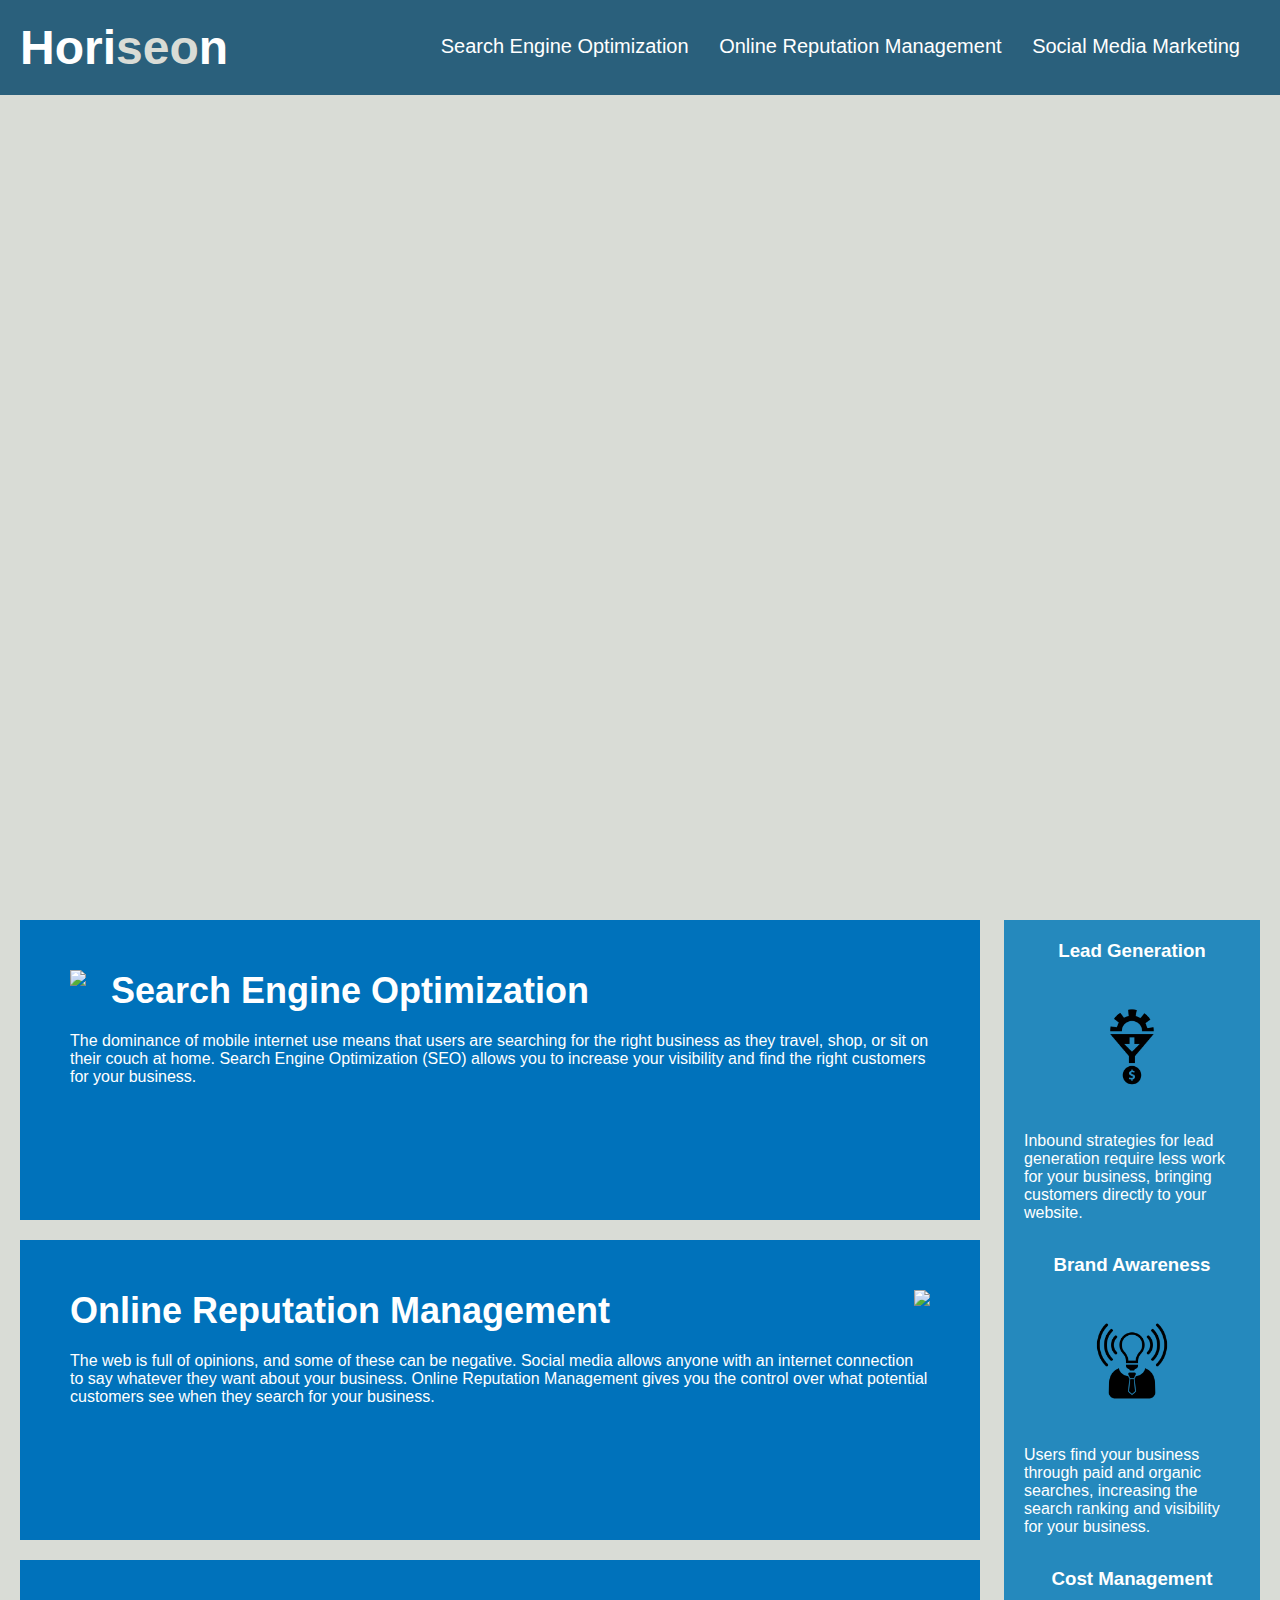
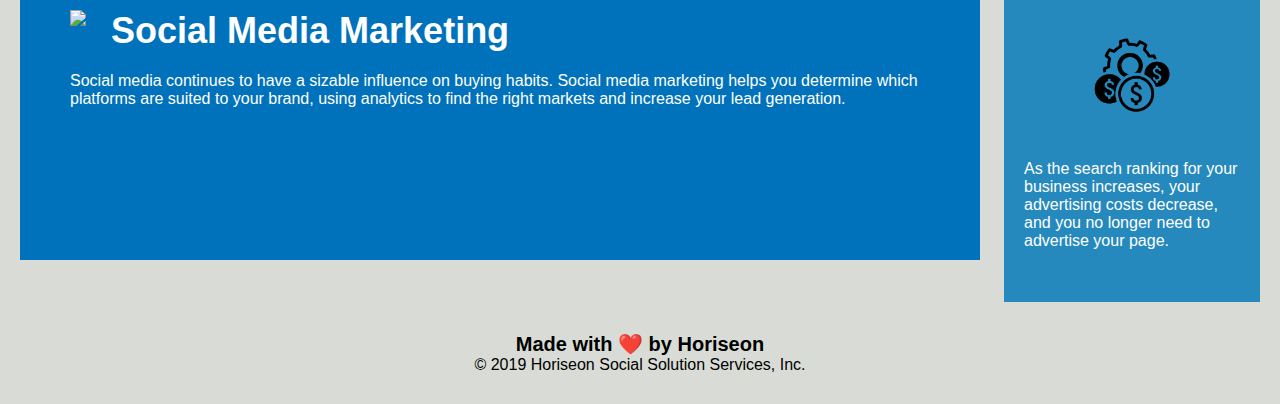
==== Develop/index.html @ e0f17f15 "added boilerpate" ====
<!DOCTYPE html>
<html lang="en-us">

<head>
    <meta charset="UTF-8" />
    <link rel="stylesheet" href="./assets/css/style.css">
    <title>website</title>
</head>

<body>
    <div class="header">
        <h1>Hori<span class="seo">seo</span>n</h1>
        <div>
            <ul>
                <li>
                    <a href="#search-engine-optimization">Search Engine Optimization</a>
                </li>
                <li>
                    <a href="#online-reputation-management">Online Reputation Management</a>
                </li>
                <li>
                    <a href="#social-media-marketing">Social Media Marketing</a>
                </li>
            </ul>
        </div>
    </div>
    <div class="hero"></div>
    <div class="content">
        <div class="search-engine-optimization">
            <img src="./assets/images/search-engine-optimization.jpg" class="float-left" />
            <h2>Search Engine Optimization</h2>
            <p>
                The dominance of mobile internet use means that users are searching for the right business as they travel, shop, or sit on their couch at home. Search Engine Optimization (SEO) allows you to increase your visibility and find the right customers for your business.
            </p>
        </div>
        <div id="online-reputation-management" class="online-reputation-management">
            <img src="./assets/images/online-reputation-management.jpg" class="float-right" />
            <h2>Online Reputation Management</h2>
            <p>
                The web is full of opinions, and some of these can be negative. Social media allows anyone with an internet connection to say whatever they want about your business. Online Reputation Management gives you the control over what potential customers see when they search for your business.
            </p>
        </div>
        <div id="social-media-marketing" class="social-media-marketing">
            <img src="./assets/images/social-media-marketing.jpg" class="float-left" />
            <h2>Social Media Marketing</h2>
            <p>
                Social media continues to have a sizable influence on buying habits. Social media marketing helps you determine which platforms are suited to your brand, using analytics to find the right markets and increase your lead generation.
            </p>
        </div>
    </div>
    <div class="benefits">
        <div class="benefit-lead">
            <h3>Lead Generation</h3>
            <img src="./assets/images/lead-generation.png" />
            <p>
                Inbound strategies for lead generation require less work for your business, bringing customers directly to your website.
            </p>
        </div>
        <div class="benefit-brand">
            <h3>Brand Awareness</h3>
            <img src="./assets/images/brand-awareness.png" />
            <p>
                Users find your business through paid and organic searches, increasing the search ranking and visibility for your business.
            </p>
        </div>
        <div class="benefit-cost">
            <h3>Cost Management</h3>
            <img src="./assets/images/cost-management.png"></img>
            <p>
                As the search ranking for your business increases, your advertising costs decrease, and you no longer need to advertise your page.
            </p>
        </div>
    </div>
    <div class="footer">
        <h2>Made with ❤️️ by Horiseon</h2>
        <p>
            &copy; 2019 Horiseon Social Solution Services, Inc.
        </p>
    </div>
</body>

</html>
---- Develop/assets/css/style.css ----
* {
    box-sizing: border-box;
    padding: 0;
    margin: 0;
}

body {
    background-color: #d9dcd6;
}

.header {
    padding: 20px;
    font-family: 'Trebuchet MS', 'Lucida Sans Unicode', 'Lucida Grande', 'Lucida Sans', Arial, sans-serif;
    background-color: #2a607c;
    color: #ffffff;
}

.header h1 {
    display: inline-block;
    font-size: 48px;
}

.header h1 .seo {
    color: #d9dcd6;
}

.header div {
    padding-top: 15px;
    margin-right: 20px;
    float: right;
    font-family: 'Gill Sans', 'Gill Sans MT', Calibri, 'Trebuchet MS', sans-serif;
    font-size: 20px;
}

.header div ul {
    list-style-type: none;
}

.header div ul li {
    display: inline-block;
    margin-left: 25px;
}

a {
    color: #ffffff;
    text-decoration: none;
}

p {
    font-size: 16px;
}

.hero {
    height: 800px;
    width: 100%;
    margin-bottom: 25px;
    background-image: url("../images/digital-marketing-meeting.jpg");
    background-size: cover;
    background-position: center;
}

.float-left {
    float: left;
    margin-right: 25px;
}

.float-right {
    float: right;
    margin-left: 25px;
}

.content {
    width: 75%;
    display: inline-block;
    margin-left: 20px;
}

.benefits {
    margin-right: 20px;
    padding: 20px;
    clear: both;
    float: right;
    width: 20%;
    height: 100%;
    font-family: 'Gill Sans', 'Gill Sans MT', Calibri, 'Trebuchet MS', sans-serif;
    background-color: #2589bd;
}

.benefit-lead {
    margin-bottom: 32px;
    color: #ffffff;
}

.benefit-brand {
    margin-bottom: 32px;
    color: #ffffff;
}

.benefit-cost {
    margin-bottom: 32px;
    color: #ffffff;
}

.benefit-lead h3 {
    margin-bottom: 10px;
    text-align: center;
}

.benefit-brand h3 {
    margin-bottom: 10px;
    text-align: center;
}

.benefit-cost h3 {
    margin-bottom: 10px;
    text-align: center;
}

.benefit-lead img {
    display: block;
    margin: 10px auto;
    max-width: 150px;
}

.benefit-brand img {
    display: block;
    margin: 10px auto;
    max-width: 150px;
}

.benefit-cost img {
    display: block;
    margin: 10px auto;
    max-width: 150px;
}

.search-engine-optimization {
    margin-bottom: 20px;
    padding: 50px;
    height: 300px;
    font-family: 'Gill Sans', 'Gill Sans MT', Calibri, 'Trebuchet MS', sans-serif;
    background-color: #0072bb;
    color: #ffffff;
}

.online-reputation-management {
    margin-bottom: 20px;
    padding: 50px;
    height: 300px;
    font-family: 'Gill Sans', 'Gill Sans MT', Calibri, 'Trebuchet MS', sans-serif;
    background-color: #0072bb;
    color: #ffffff;
}

.social-media-marketing {
    margin-bottom: 20px;
    padding: 50px;
    height: 300px;
    font-family: 'Gill Sans', 'Gill Sans MT', Calibri, 'Trebuchet MS', sans-serif;
    background-color: #0072bb;
    color: #ffffff;
}

.search-engine-optimization img {
    max-height: 200px;
}

.online-reputation-management img {
    max-height: 200px;
}

.social-media-marketing img {
    max-height: 200px;
}

.search-engine-optimization h2 {
    margin-bottom: 20px;
    font-size: 36px;
}

.online-reputation-management h2 {
    margin-bottom: 20px;
    font-size: 36px;
}

.social-media-marketing h2 {
    margin-bottom: 20px;
    font-size: 36px;
}

.footer {
    padding: 30px;
    clear: both;
    font-family: 'Trebuchet MS', 'Lucida Sans Unicode', 'Lucida Grande', 'Lucida Sans', Arial, sans-serif;
    text-align: center;
}

.footer h2 {
    font-size: 20px;
}
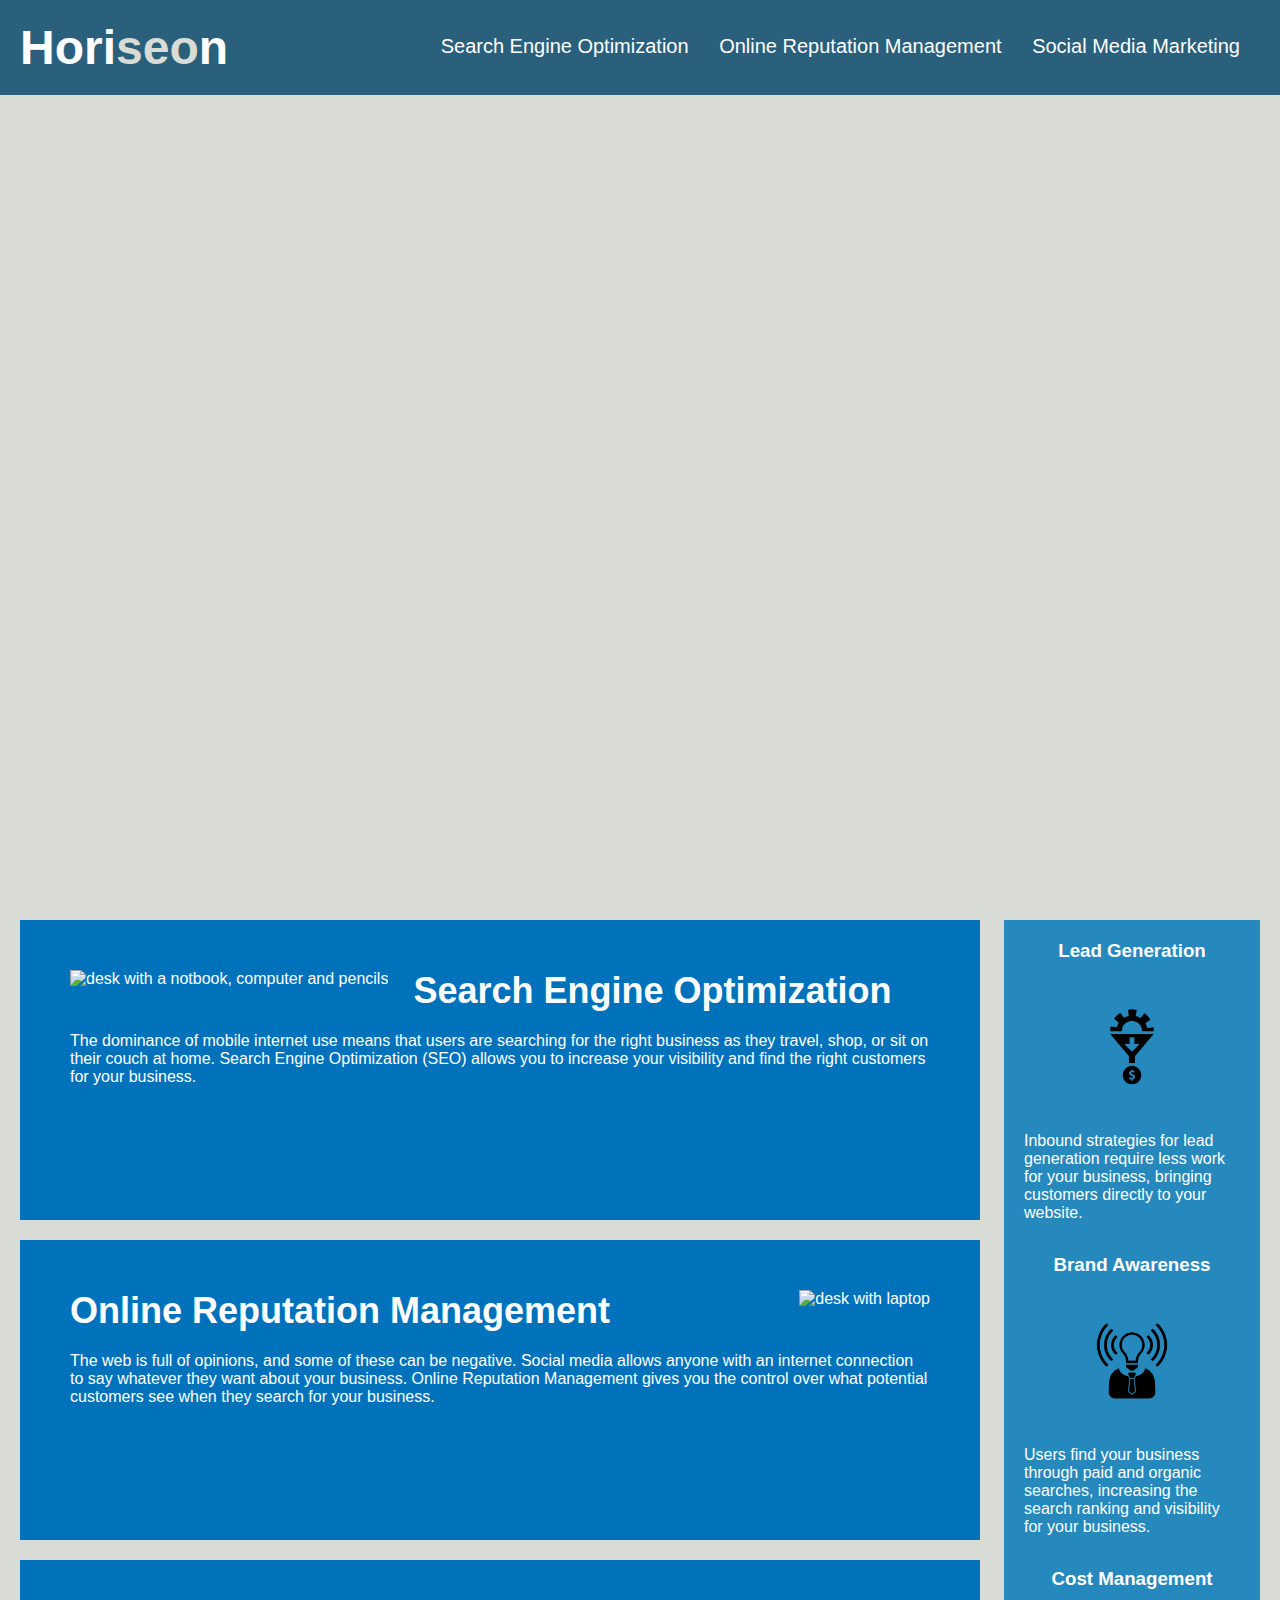
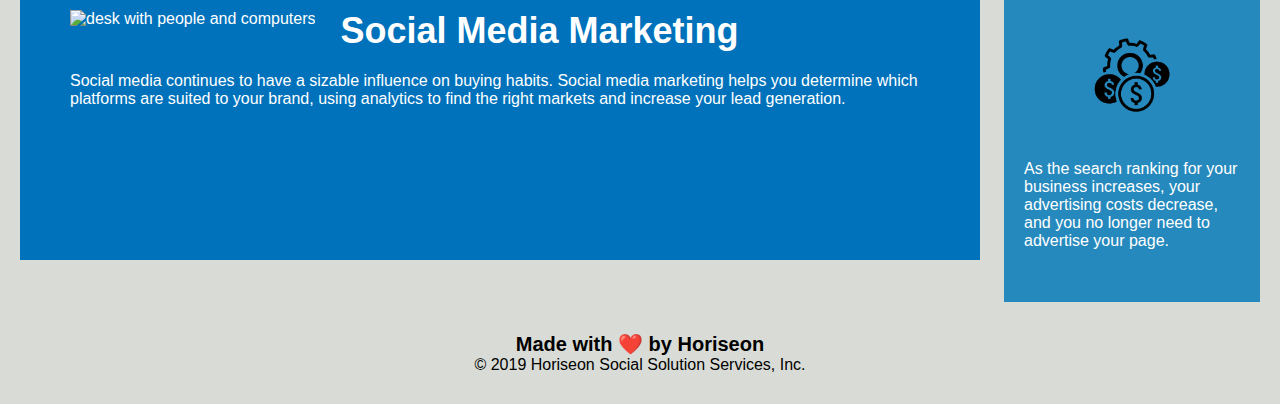
==== commit 3b91887e: "commpleted html and css" ====
--- a/Develop/index.html
+++ b/Develop/index.html
@@ -4,13 +4,18 @@
 <head>
     <meta charset="UTF-8" />
     <link rel="stylesheet" href="./assets/css/style.css">
-    <title>website</title>
+    
+    <!-- title has been changed -->
+    <title>Horiseon Social Solution Services</title>
 </head>
 
 <body>
-    <div class="header">
+    <!-- changed div tag to header tag -->
+    <header>
+        
         <h1>Hori<span class="seo">seo</span>n</h1>
-        <div>
+        
+        <nav>
             <ul>
                 <li>
                     <a href="#search-engine-optimization">Search Engine Optimization</a>
@@ -22,61 +27,110 @@
                     <a href="#social-media-marketing">Social Media Marketing</a>
                 </li>
             </ul>
-        </div>
-    </div>
-    <div class="hero"></div>
-    <div class="content">
-        <div class="search-engine-optimization">
-            <img src="./assets/images/search-engine-optimization.jpg" class="float-left" />
+        </nav>
+
+    </header>
+
+    <!-- div tag is now a single figure tag -->
+    <figure class="fig"></figure>
+
+    <!-- Every div tag in the class content has been switched to a section tag-->
+    <section class="content">
+        
+        <section class="search-engine-optimization">
+            <!-- added alt tag to img -->
+            <img src="./assets/images/search-engine-optimization.jpg" alt="desk with a notbook, computer and pencils"class="float-left" />
             <h2>Search Engine Optimization</h2>
-            <p>
+            
+            <!-- <p> tag has been switched to figcaption -->
+            <figcaption>
                 The dominance of mobile internet use means that users are searching for the right business as they travel, shop, or sit on their couch at home. Search Engine Optimization (SEO) allows you to increase your visibility and find the right customers for your business.
-            </p>
-        </div>
-        <div id="online-reputation-management" class="online-reputation-management">
-            <img src="./assets/images/online-reputation-management.jpg" class="float-right" />
+            </figcaption>
+
+        </section>
+        
+        <section id="online-reputation-management" class="online-reputation-management">
+            <!-- added alt tag to img -->
+            <img src="./assets/images/online-reputation-management.jpg" alt="desk with laptop"class="float-right" />
             <h2>Online Reputation Management</h2>
-            <p>
+
+            <!-- <p> tag has been switched to figcaption -->
+            <figcaption>
                 The web is full of opinions, and some of these can be negative. Social media allows anyone with an internet connection to say whatever they want about your business. Online Reputation Management gives you the control over what potential customers see when they search for your business.
-            </p>
-        </div>
-        <div id="social-media-marketing" class="social-media-marketing">
-            <img src="./assets/images/social-media-marketing.jpg" class="float-left" />
+            </figcaption>
+
+        </section>
+       
+        <section id="social-media-marketing" class="social-media-marketing">
+            <!-- added alt tag to img -->
+            <img src="./assets/images/social-media-marketing.jpg" alt="desk with people and computers"class="float-left" />
             <h2>Social Media Marketing</h2>
-            <p>
+
+            <!-- <p> tag has been switched to figcaption -->
+
+            <figcaption>
                 Social media continues to have a sizable influence on buying habits. Social media marketing helps you determine which platforms are suited to your brand, using analytics to find the right markets and increase your lead generation.
-            </p>
-        </div>
-    </div>
-    <div class="benefits">
-        <div class="benefit-lead">
+            </figcaption>
+
+        </section>
+
+
+    </section>
+
+    <!-- div tag had been switched to aside -->
+    <aside>
+        
+        <!-- div tags has been switched to figure tag -->
+        <figure class="benefit-lead">
             <h3>Lead Generation</h3>
-            <img src="./assets/images/lead-generation.png" />
-            <p>
+            <!-- added alt tag to img -->
+            <img src="./assets/images/lead-generation.png" alt="gear wheel"/>
+
+            <!-- <p> tag has been switched to figcaption -->
+            <figcaption>
                 Inbound strategies for lead generation require less work for your business, bringing customers directly to your website.
-            </p>
-        </div>
-        <div class="benefit-brand">
+            </figcaption>
+
+        </figure>
+
+        <figure class="benefit-brand">
             <h3>Brand Awareness</h3>
-            <img src="./assets/images/brand-awareness.png" />
-            <p>
+            
+            <!-- added alt tag to img -->
+            <img src="./assets/images/brand-awareness.png"  alt="ligthbulb"/>
+            
+            <!-- <p> tag has been switched to figcaption -->
+            <figcaption>
                 Users find your business through paid and organic searches, increasing the search ranking and visibility for your business.
-            </p>
-        </div>
-        <div class="benefit-cost">
+            </figcaption>
+
+        </figure>
+
+        <figure class="benefit-cost">
             <h3>Cost Management</h3>
-            <img src="./assets/images/cost-management.png"></img>
-            <p>
+            
+            <!-- added alt tag to img -->
+            <img src="./assets/images/cost-management.png" alt="a gear and dollar signs"></img>
+            
+            <!-- <p> tag has been switched to figcaption -->
+            <figcaption>
                 As the search ranking for your business increases, your advertising costs decrease, and you no longer need to advertise your page.
-            </p>
-        </div>
-    </div>
-    <div class="footer">
+            </figcaption>
+
+        </figure>
+
+
+    </aside>
+
+
+    <!-- div tag has been switched to footer tag -->
+    <footer>
         <h2>Made with ❤️️ by Horiseon</h2>
         <p>
             &copy; 2019 Horiseon Social Solution Services, Inc.
         </p>
-    </div>
+    </footer>
+
 </body>
 
 </html>
--- a/Develop/assets/css/style.css
+++ b/Develop/assets/css/style.css
@@ -1,3 +1,6 @@
+/* Every html element that has been given a semantic tag,
+now has a corresponding css attribute */
+
 * {
     box-sizing: border-box;
     padding: 0;
@@ -8,23 +11,23 @@
     background-color: #d9dcd6;
 }
 
-.header {
+header {
     padding: 20px;
     font-family: 'Trebuchet MS', 'Lucida Sans Unicode', 'Lucida Grande', 'Lucida Sans', Arial, sans-serif;
     background-color: #2a607c;
     color: #ffffff;
 }
 
-.header h1 {
+header h1 {
     display: inline-block;
     font-size: 48px;
 }
 
-.header h1 .seo {
+header h1 .seo {
     color: #d9dcd6;
 }
 
-.header div {
+header nav {
     padding-top: 15px;
     margin-right: 20px;
     float: right;
@@ -32,11 +35,11 @@
     font-size: 20px;
 }
 
-.header div ul {
+header nav ul {
     list-style-type: none;
 }
 
-.header div ul li {
+header nav ul li {
     display: inline-block;
     margin-left: 25px;
 }
@@ -50,7 +53,7 @@
     font-size: 16px;
 }
 
-.hero {
+.fig{
     height: 800px;
     width: 100%;
     margin-bottom: 25px;
@@ -69,13 +72,15 @@
     margin-left: 25px;
 }
 
+/* 
+BBH5273055s */
 .content {
     width: 75%;
     display: inline-block;
     margin-left: 20px;
 }
 
-.benefits {
+aside {
     margin-right: 20px;
     padding: 20px;
     clear: both;
@@ -143,6 +148,7 @@
     color: #ffffff;
 }
 
+
 .online-reputation-management {
     margin-bottom: 20px;
     padding: 50px;
@@ -188,13 +194,13 @@
     font-size: 36px;
 }
 
-.footer {
+footer {
     padding: 30px;
     clear: both;
     font-family: 'Trebuchet MS', 'Lucida Sans Unicode', 'Lucida Grande', 'Lucida Sans', Arial, sans-serif;
     text-align: center;
 }
 
-.footer h2 {
+footer h2 {
     font-size: 20px;
 }
